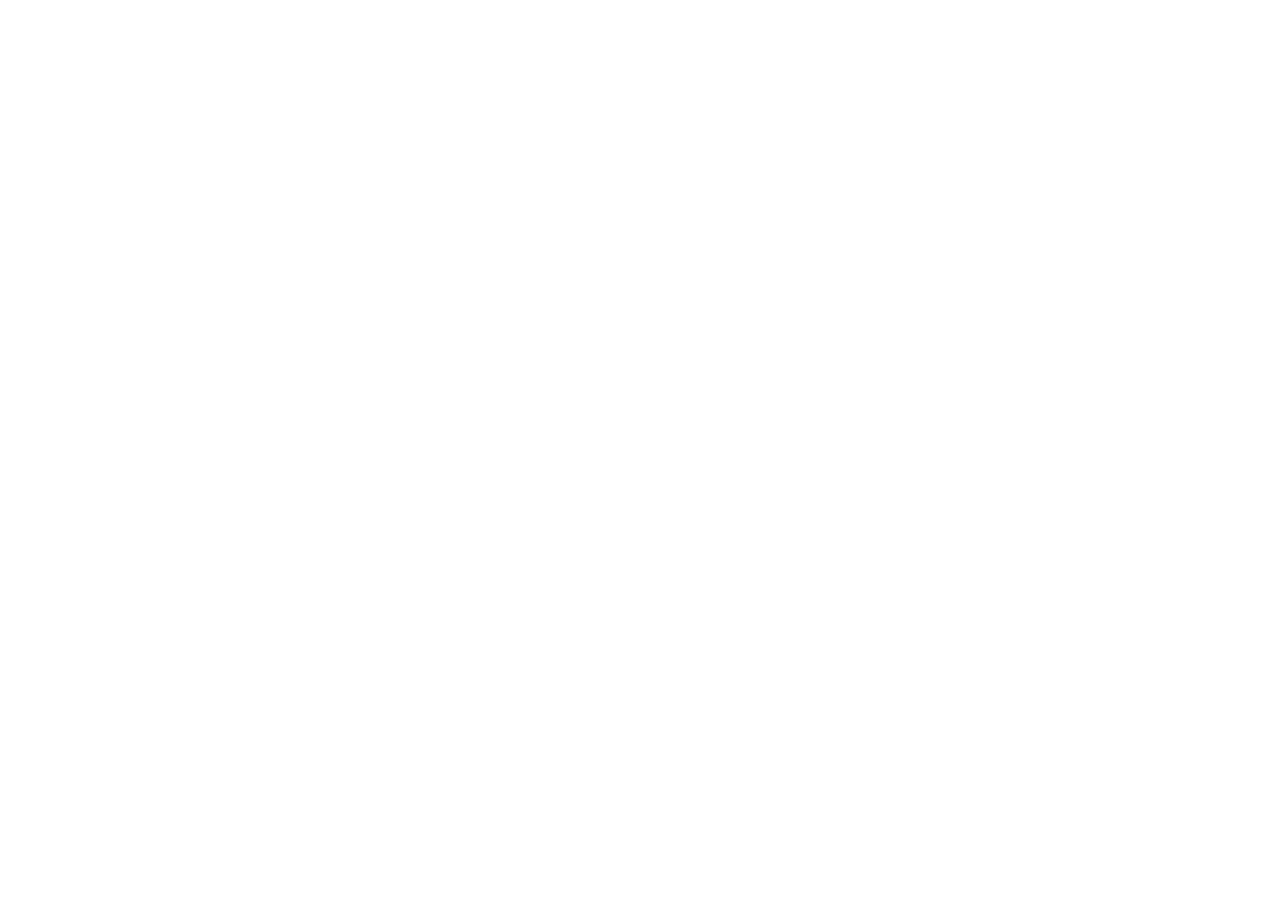
==== CI53/ProjectChatOnline/index.html @ 646d5247 "sum" ====
<!DOCTYPE html>
<html lang="en">

<head>
    <meta charset="UTF-8">
    <meta name="viewport" content="width=device-width, initial-scale=1.0">
    <title>Document</title>
</head>

<body>
    <script src="./js/app.js" type="module"></script>
</body>

</html>
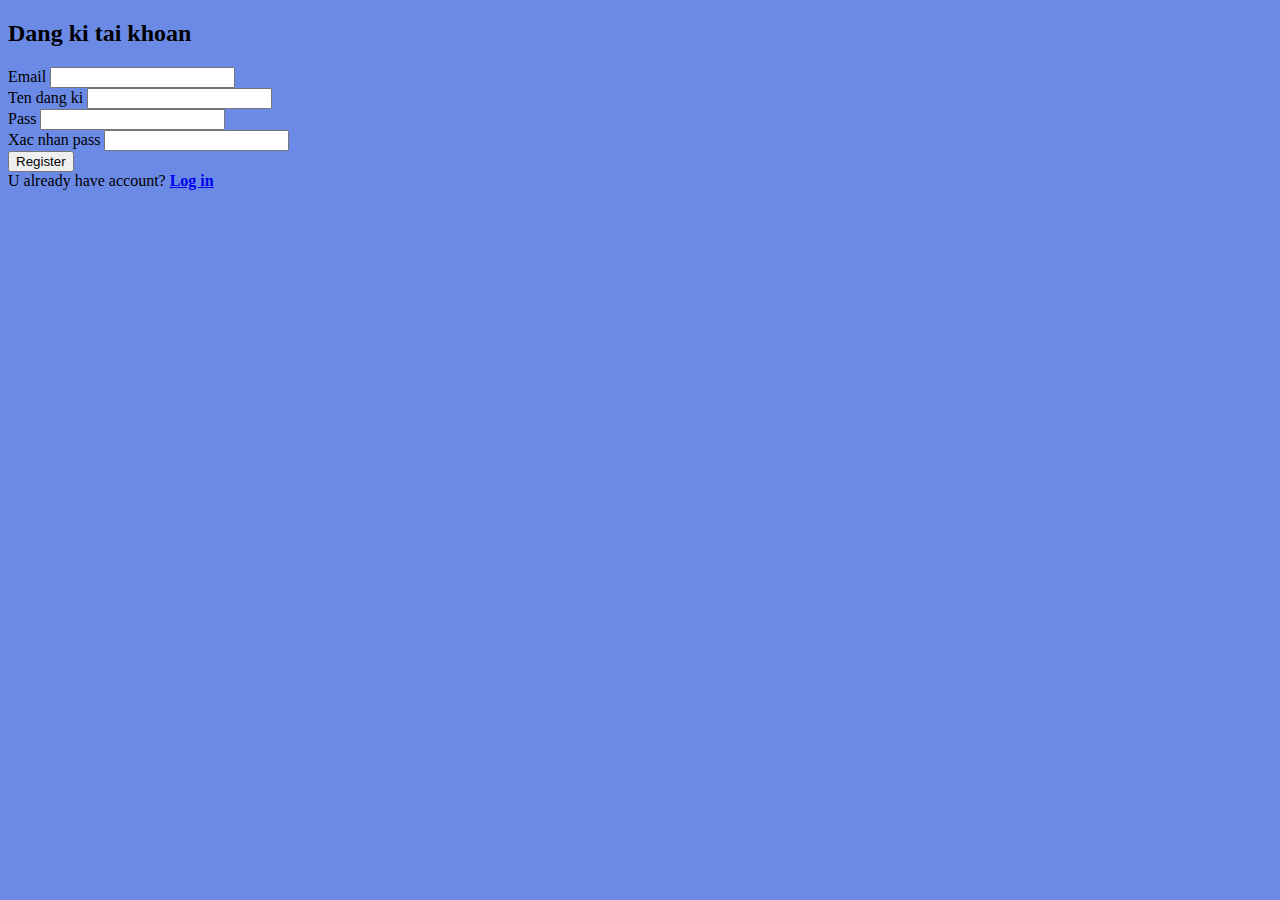
==== commit 750c8cfa: "sum" ====
--- a/CI53/ProjectChatOnline/index.html
+++ b/CI53/ProjectChatOnline/index.html
@@ -7,7 +7,10 @@
     <title>Document</title>
 </head>
 
-<body>
+<body style="background-color: rgb(107, 138, 230);">
+    <register-form></register-form>
+
+
     <script src="./js/app.js" type="module"></script>
 </body>
 
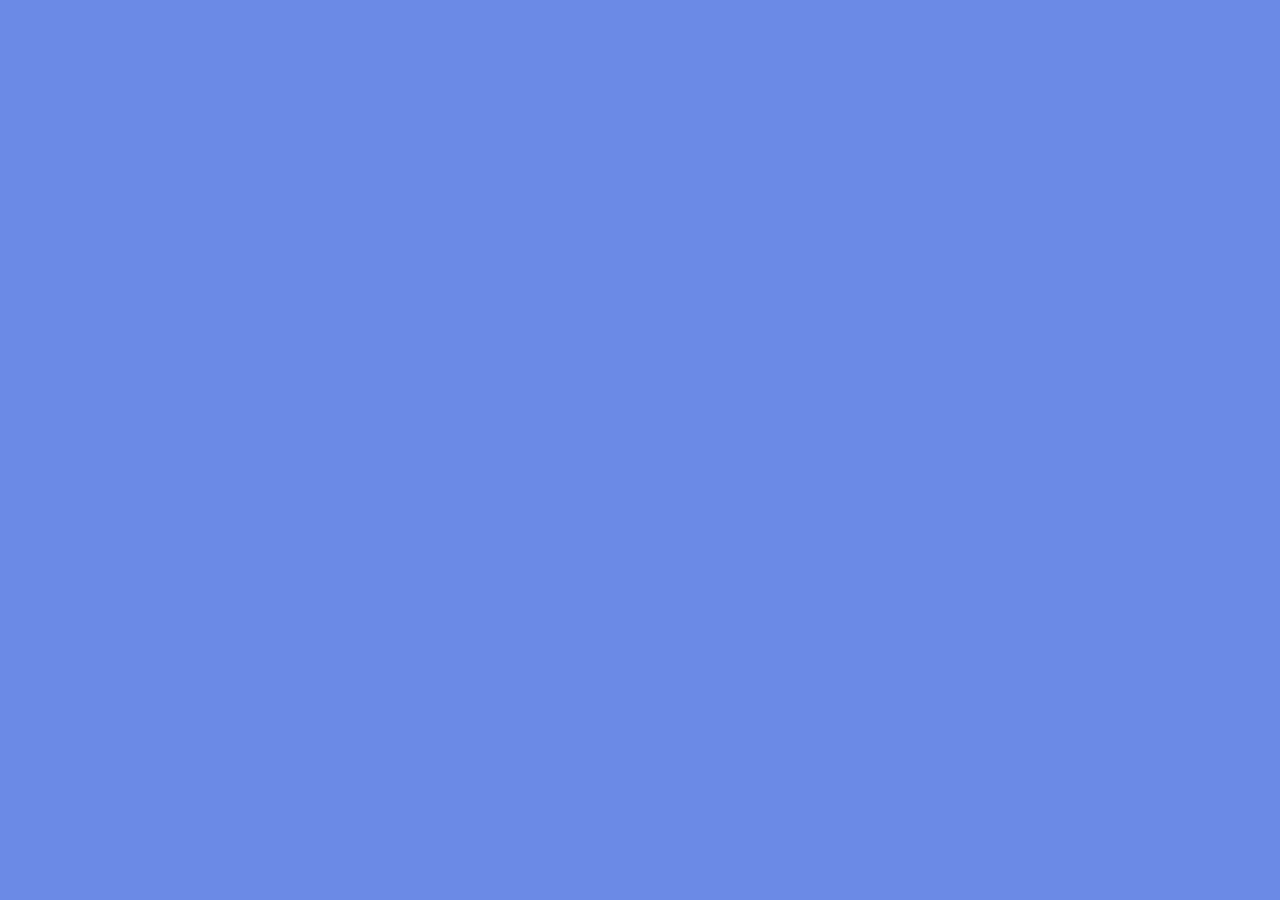
==== commit 186c330c: "update" ====
--- a/CI53/ProjectChatOnline/index.html
+++ b/CI53/ProjectChatOnline/index.html
@@ -5,11 +5,44 @@
     <meta charset="UTF-8">
     <meta name="viewport" content="width=device-width, initial-scale=1.0">
     <title>Document</title>
+    <!-- The core Firebase JS SDK is always required and must be listed first -->
+    <script src="https://www.gstatic.com/firebasejs/8.2.0/firebase-app.js"></script>
+    <script src="https://www.gstatic.com/firebasejs/8.2.0/firebase-firestore.js"></script>
+
+    <!-- TODO: Add SDKs for Firebase products that you want to use
+     https://firebase.google.com/docs/web/setup#available-libraries -->
+    <script src="https://www.gstatic.com/firebasejs/8.2.0/firebase-analytics.js"></script>
+
+    <script>
+        // Your web app's Firebase configuration
+        // For Firebase JS SDK v7.20.0 and later, measurementId is optional
+        var firebaseConfig = {
+            apiKey: "AIzaSyCqI8ftH2PPcjXGDpuaII3UNg_ch-GuEWo",
+            authDomain: "ci53-ba5d2.firebaseapp.com",
+            projectId: "ci53-ba5d2",
+            storageBucket: "ci53-ba5d2.appspot.com",
+            messagingSenderId: "500349448007",
+            appId: "1:500349448007:web:9177c0fbff4b2b45932662",
+            measurementId: "G-KYKGT9FMTC"
+        };
+        // Initialize Firebase
+        firebase.initializeApp(firebaseConfig);
+        firebase.analytics();
+    </script>
+
+    <script src="https://cdnjs.cloudflare.com/ajax/libs/crypto-js/4.0.0/crypto-js.min.js" integrity="sha512-nOQuvD9nKirvxDdvQ9OMqe2dgapbPB7vYAMrzJihw5m+aNcf0dX53m6YxM4LgA9u8e9eg9QX+/+mPu8kCNpV2A==" crossorigin="anonymous"></script>
+
+    <script src="//unpkg.com/navigo@6"></script>
 </head>
 
 <body style="background-color: rgb(107, 138, 230);">
-    <register-form></register-form>
-
+    <div id="app">
+        <friend-list data='[
+            {"name": "Nguyen van a"},
+            {"name": "nguyen van b"},
+            {"name": "nv c"}
+        ]'></friend-list>
+    </div>
 
     <script src="./js/app.js" type="module"></script>
 </body>
